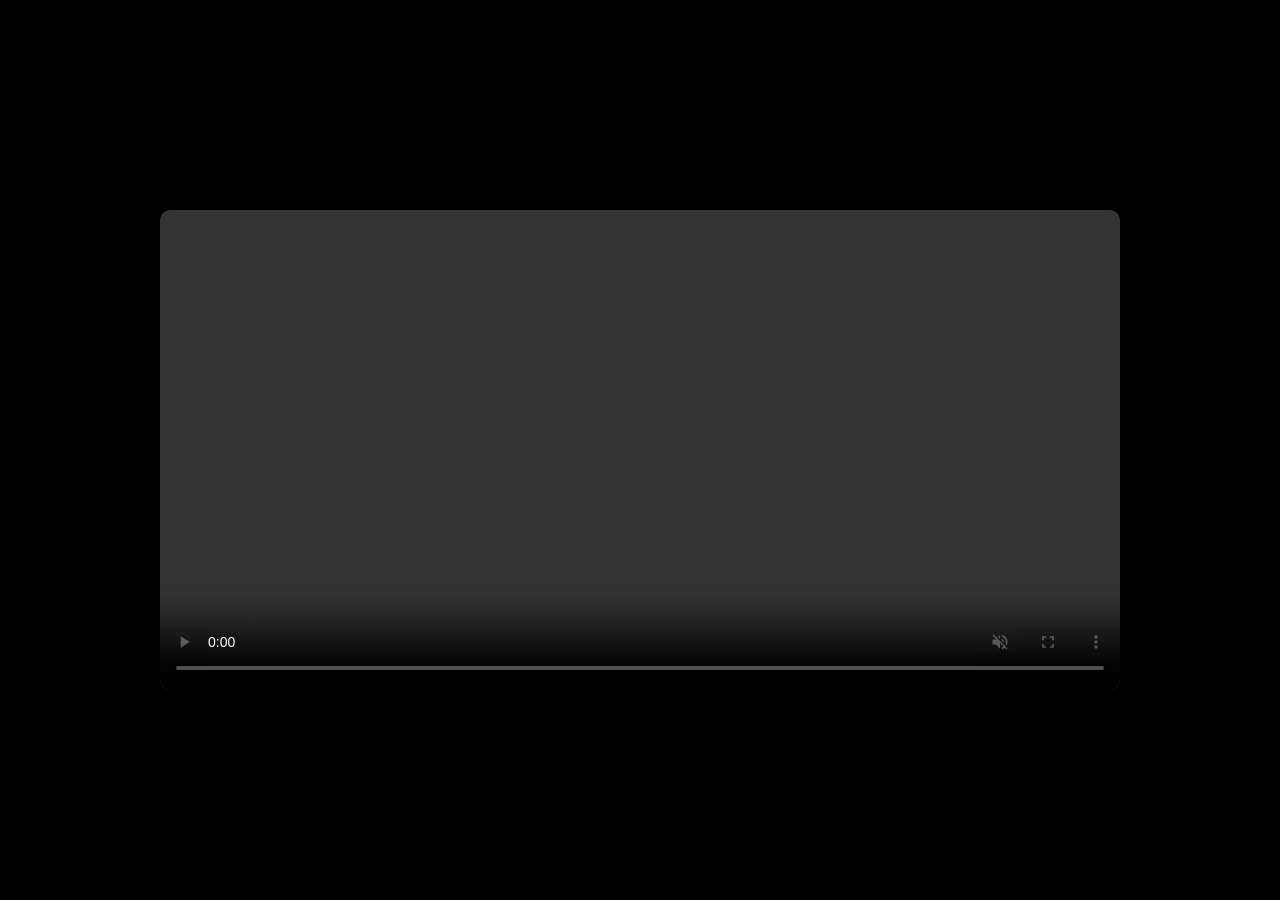
==== index.html @ a3d69485 "Configure GitHub Pages deployment Co-authored-by: Copilot App <223556219+Copilot@users.noreply.githu" ====
<!DOCTYPE html>
<html>
<head>
    <meta charset="UTF-8">
    <meta name="viewport" content="width=device-width, initial-scale=1">
    <title>Site Guloso</title>
    <link rel="stylesheet" href="rickrolling.css">
</head>
<body>
    <video class="video-apresentacao" autoplay loop muted playsinline controls>
        <source src="Never Gonna Give You Up.mp4" type="video/mp4">
        Seu navegador não suporta a reprodução de vídeo.
    </video>
</body>
</html>
---- rickrolling.css ----
* {
    box-sizing: border-box;
}

html,
body {
    width: 100%;
    min-height: 100%;
    margin: 0;
}

body {
    display: grid;
    min-height: 100vh;
    place-items: center;
    padding: 16px;
    background: #000;
}

.video-apresentacao {
    display: block;
    width: 100%;
    max-width: 960px;
    max-height: calc(100vh - 32px);
    border-radius: 10px;
}
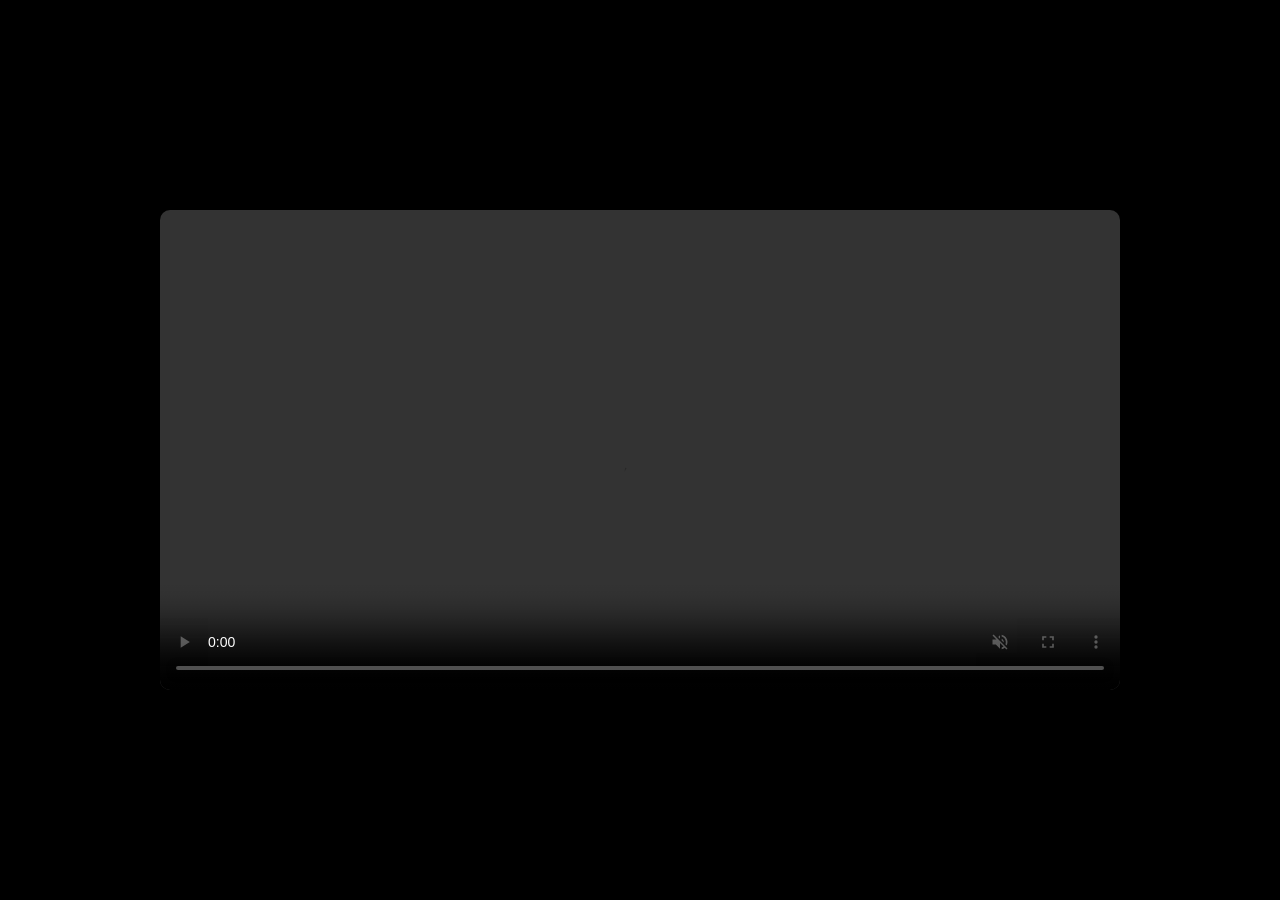
==== commit fcea928f: "Publish Site Guloso on GitHub Pages Co-authored-by: Copilot <223556219+Copilot@users.noreply.github." ====
--- a/index.html
+++ b/index.html
@@ -12,4 +12,4 @@
         Seu navegador não suporta a reprodução de vídeo.
     </video>
 </body>
-</html>+</html>
